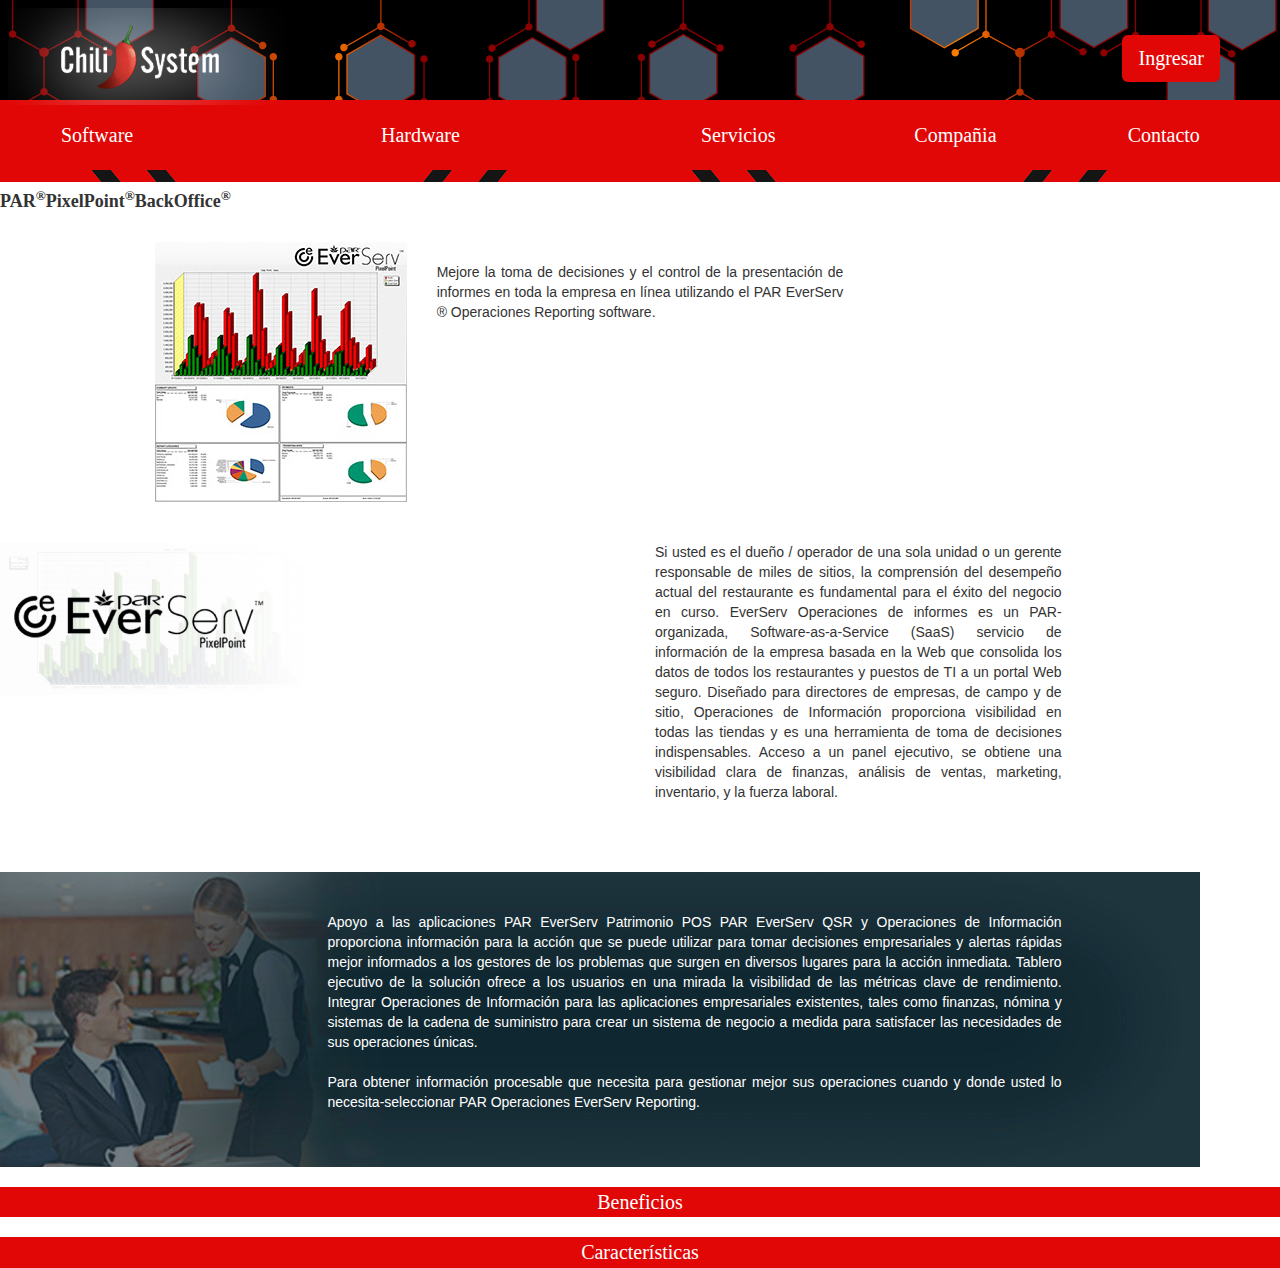
==== backoffice.html @ d3a5aee3 "Titulo- Barra en movimiento" ====
<!DOCTYPE html>

<html lang="es" id="fondo">

<meta charset="UTF-8">

<link rel="stylesheet" type="text/css" href="css/index.css">


  <head>
    <title>Chili System Consultants</title>


    <div class="imagen-move">
        <a href="index.html"><img src="img/logomenutransparente.png"/></a>

        <!--Boton de login-->
        <a href="https://chilisystemconsultants.od1.vtiger.com/portal/index.php?module=Portal&view=Login"><button type="button" class="btn btn-info btn-lg" onclick="redireccionar()" id="btnin">Ingresar</button></a>
        <!--/Boton de login-->


    </div>
    <!--/Ventana Emergente Login-->

    <link rel="stylesheet" href="http://maxcdn.bootstrapcdn.com/bootstrap/3.3.7/css/bootstrap.min.css">

    <script src="https://ajax.googleapis.com/ajax/libs/jquery/1.12.4/jquery.min.js"></script>

    <script src="http://maxcdn.bootstrapcdn.com/bootstrap/3.3.7/js/bootstrap.min.js"></script>

    <!--Menu Principal-->
      <!--Menu Software-->
    <div id="TopMenu" class="container">
      <div class="row">
        <div class="col-sm-3">
          <input type="button" id="btn" data-toggle="collapse" data-target="#Software" value="Software" >

            <div id="Software" class="collapse out">
          <br>
          <br>
          <br>

          <a href="pixelpoint.html" class="pixelp"><p>PAR<sup>®</sup>PixelPoint<sup>®</sup>POS</p></a>

          <video autobuffer autoloop loop nocontrols autoplay width="120" height="100">
          <source src="PixelLogo.mp4" type="video/mp4">
	         </video>

          <p align="justify" class="para">No importa si está operando un restaurante de servicio rápido, casual o restaurante de cena formal, PAR<sup>®</sup>PixelPoint<sup>®</sup> POS le ofrece características robustas en una solución fácil de implementar y fácil de usar.</p>

          <hr class="hr">

          <a href="backoffice.html" class="pixelp"><p>PAR<sup>®</sup>PixelPoint<sup>®</sup>BackOffice<sup>®</sup></p></a>
          <img src="img/POSBO.jpg" width="120" height="90">
          <br>
          <br>

          <p align="justify" class="para">Diseñado para directores de empresas, de campo y de sitio, Operaciones de Información proporciona visibilidad en todas las tiendas y es una herramienta de toma de decisiones indispensables. Acceso a un panel ejecutivo, se obtiene una visibilidad clara de finanzas, análisis de ventas, marketing, inventario, y la fuerza laboral.</p>

          <!--/Menu Software-->
          </div>
    </div>

          <!--Menu Hardware-->
          <div class="col-sm-3">
            <input type="button" id="btn" data-toggle="collapse" data-target="#Hardware" value="Hardware">
                <div id="Hardware" class="collapse out">
          <br>
          <br>
          <br>

          <a href="everserv77.html" class="pixelp"><p>EverServ<sup>®</sup>7700</p></a>
          <img src="img/7700.png" width="120" height="90">
          <br>
          <br>

          <p align="justify" class="para">El diseño renovado del EverServ<sup>®</sup>7700 familia del hardware de punto de venta, se construye con la misma durabilidad con la que PAR<sup>®</sup> es conocida; para su negocio es una decisión importante que afecta el nivel de servicio y rendimiento que ofrecen a sus clientes pero en un diseño innovador y elegante.</p>

          <hr class="hr">

          <a href="everserv72.html" class="pixelp"><p>EverServ<sup>®</sup>7200</p></a>
          <img src="img/7200.png" width="120" height="90">
          <br>
          <br>

          <p align="justify" class="para">La EverServ<sup>®</sup>7200 está hecha para funcionar en ambientes ásperos que involucran trato rudo y derrame de líquidos. El contemporáneo y elegante diseño de la 7200 la convierte en la mejor opción para operadores conscientes de la importancia de la imagen. La arquitectura de siguiente generación de alto rendimiento de la 7200, soporta aplicaciones demandantes y ofrece la velocidad que usted necesita para mejorar la atención a sus clientes.</p>

          <hr class="hr">

          <a href="everserv500.html" class="pixelp"><p>EverServ<sup>®</sup>500</p></a>
          <img src="img/500.png" width="120" height="90">
          <br>
          <br>

          <p align="justify" class="para">El diseño ofrece una resistente carcasa de alto impacto que se construye para soportar duras condiciones en restaurantes y locales comerciales con un funcionamiento continuo. El diseño de la EverServ<sup>®</sup>500 sin ventilador es silencioso, ofrece un bajo consumo de energía y minimiza el mantenimiento.</p>

          <hr class="hr">

          <a href="tablet10.html" class="pixelp"><p> PAR<sup>®</sup>Tablet 10"</p></a>
          <img src="img/Tablet10.jpg" width="120" height="90">
          <br>
          <br>

          <p align="justify" class="para">Ya sea que usted esté buscando ampliar su solución de punto de venta, mejorar la experiencia del cliente o mejorar la eficiencia de sus operaciones, la tablet 10 de PAR<sup>®</sup> es el ajuste ideal. La tablet es el equilibrio perfecto entre tamaño, fiabilidad y facilidad que se celebra en una mano.</p>

          </div>
        </div>
        <!--/Menu Hardware-->

        <!--Menu Servicios-->
        <div class="col-sm-2">
          <input type="button" id="btn" data-toggle="collapse" data-target="#Servicios" value="Servicios">
          <div id="Servicios" class="collapse out">
          <br>
          <br>
          <br>

          <img src="img/Services4.png" >
          <br>
          <br>
              <p class="pixelp">Entrenamiento:</p>

          <p align="justify" class="para">Confíe en el personal de Chili System, el cual está certificado para brindar capacitación e implementar los módulos del software POS para que usted pueda aprovechar al máximo las ventajas y beneficios de PAR<sup>®</sup>PixelPoint<sup>®</sup>POS.</p>

        <hr class="hr">

          <p class="pixelp">Modelo de Administración:</p>

          <p align="justify" class="para">Usted puede dejar la administración del Software PAR<sup>®</sup>PixelPoint<sup>®</sup>POS en manos expertas con el objetivo de no incurrir en gastos adicionales de personal e infraestructura, ya que Chili System provee integralmente este servicio.</p>

          <hr class="hr">

          <p class="pixelp">Contratos:</p>

          <p align="justify" class="para">Tenga la tranquilidad de tener la operación de su negocio cubierto a través de los beneficios que contienen nuestros diferentes contratos para que el funcionamiento de su negocio no pare de crecer.</p></div>

        </div>
        <!--/Menu Servicios-->

        <div class="col-sm-2">
          <a href="compania.html"><input type="button" id="btn" value="Compañia"></a>
        </div>

        <div class="col-sm-2">
          <a href="contacto.html"><input type="button" id="btn" value="Contacto"></a>
        </div>

      </div>

    </div>
    <!--/Menu Principal-->

  </head>

</html>

  <body>
      <div id="fondointermedio"></div>
      <h4><p class="para"><strong>PAR<sup>®</sup>PixelPoint<sup>®</sup>BackOffice<sup>®</sup></strong></p></h4>
      <div class="row">
        <div class="col-sm-4">
          <br>
          <img src="img/backoffice3.jpg" id="abo">
        </div>
        <div class="col-sm-4">
        <br>
        <br>
        <p align="justify">Mejore la toma de decisiones y el control de la presentación de informes en toda la empresa en línea utilizando el PAR EverServ ® Operaciones Reporting software.</p>
        </div>
      </div>
      <br>
      <br>
      <div class="row">
        <div class="col-sm-6">
          <img src="img/backoffice4.jpg"  id="abou">
        </div>
        <div class="col-sm-4">
          <p align="justify">Si usted es el dueño / operador de una sola unidad o un gerente responsable de miles de sitios, la comprensión del desempeño actual del restaurante es fundamental para el éxito del negocio en curso. EverServ Operaciones de informes es un PAR-organizada, Software-as-a-Service (SaaS) servicio de información de la empresa basada en la Web que consolida los datos de todos los restaurantes y puestos de TI a un portal Web seguro. Diseñado para directores de empresas, de campo y de sitio, Operaciones de Información proporciona visibilidad en todas las tiendas y es una herramienta de toma de decisiones indispensables. Acceso a un panel ejecutivo, se obtiene una visibilidad clara de finanzas, análisis de ventas, marketing, inventario, y la fuerza laboral.</p>
        </div>
      </div>
      <br>
      <br>
      <br>
      <div class="row">
        <div class="col-sm-3" >
          <img src="img/backoffice2.jpg">
        </div>
        <br>
        <br>
        <div class="col-sm-7">
          <p align="justify" style="color: white;">Apoyo a las aplicaciones PAR EverServ Patrimonio POS PAR EverServ QSR y Operaciones de Información proporciona información para la acción que se puede utilizar para tomar decisiones empresariales y alertas rápidas mejor informados a los gestores de los problemas que surgen en diversos lugares para la acción inmediata. Tablero ejecutivo de la solución ofrece a los usuarios en una mirada la visibilidad de las métricas clave de rendimiento. Integrar Operaciones de Información para las aplicaciones empresariales existentes, tales como finanzas, nómina y sistemas de la cadena de suministro para crear un sistema de negocio a medida para satisfacer las necesidades de sus operaciones únicas.<br><br>Para obtener información procesable que necesita para gestionar mejor sus operaciones cuando y donde usted lo necesita-seleccionar PAR Operaciones EverServ Reporting.</p>
        </div>
      </div>
      <input type="button" id="btnac" data-toggle="collapse" data-target="#Beneficios" value="Beneficios" >
      <div id="Beneficios" class="collapse out">
        <br>
        <br>
        <p align="justify" id="back">
          • Mejora de la visibilidad de las operaciones - tablero ejecutivo de Operaciones de Información le permite ver una instantánea de todo el rendimiento de su empresa o profundizar en las regiones o las operaciones de tienda individual.
        <br>
        <br>
          • Mejora de la toma de decisiones - Visibilidad de información procesable sobre las operaciones de los sitios remotos le permite reaccionar con rapidez y tomar mejores decisiones.
        <br>
        <br>
          • Accesible en cualquier lugar - Alojado en un portal Web, los informes de sus operaciones 'se puede acceder en cualquier lugar que tiene un dispositivo con funciones de explorador Web.
        <br>
        <br>
          • Fácil integración - Se integra fácilmente con otras aplicaciones empresariales (finanzas, nóminas y la cadena de suministro) y productos de Microsoft, como Excel.
        <br>
        <br>
          • Tiene capacidad para el crecimiento futuro - Construido sobre una arquitectura orientada a servicios de Información de Operaciones tiene la flexibilidad y escalabilidad para crecer con sus operaciones.
        <br>
        <br>
        </p>
      </div>
      <input type="button" id="btnac" data-toggle="collapse" data-target="#Caracteristicas" value="Características" >
      <div id="Caracteristicas" class="collapse out">
        <br>
        <br>
        <p align= "justify" id="back2"><strong>Dashboard Ejecutivo </strong>- Proporciona una visión general de las métricas de negocio:
        <br>
        <br>
            • Representación gráfica de datos.
        <br>
            • Drill Down Capability.
        <br>
            • Opciones tailorable
        <br>
            &nbsp;&nbsp;&nbsp;- Categorías de resumen definidos por el usuario
        <br>
            &nbsp;&nbsp;&nbsp;- Alertas codificadas por color con base en los límites definidos por el usuario
        <br>
            &nbsp;&nbsp;&nbsp;- Diseño configurable
        <br>
        <br>
            <strong>Informes Operacionales </strong>- Información sobre el emplazamiento y el funcionamiento de la empresa:
        <br>
        <br>
            • Las vistas de datos
        <br>
            &nbsp;&nbsp;&nbsp;- Rejilla estándar
        <br>
            &nbsp;&nbsp;&nbsp;- Rejilla Drill-down
        <br>
            &nbsp;&nbsp;&nbsp;- Dashboard con cuatro tablas y 24 indicadores clave de rendimiento
        <br>
            &nbsp;&nbsp;&nbsp;- Exportar a Excel
        <br>
            • On-the-Fly Modificaciones
        <br>
            &nbsp;&nbsp;&nbsp;- Selecciones de rango de fecha
        <br>
            &nbsp;&nbsp;&nbsp;- Agrupación personalizada
        <br>
            &nbsp;&nbsp;&nbsp;- Ordenamiento de las columnas, el posicionamiento y la clandestinidad
        <br>
            &nbsp;&nbsp;&nbsp;- Resaltado de datos y mapeo de calor
        <br>
            • Las exportaciones para el Intercambio de Información
        <br>
            &nbsp;&nbsp;&nbsp;- Sobresalir
        <br>
            &nbsp;&nbsp;&nbsp;- Email
        <br>
        <br>
            <strong>Arquitectura Avanzada </strong>- Garantizando la fiabilidad de la aplicación:
        <br>
        <br>
            • Arquitectura orientada a servicios
        <br>
            • Diseño de varios niveles
        <br>
            • Base de datos de SQL Server
        <br>
            • Sistema de transporte de archivos
        <br>
            &nbsp;&nbsp;&nbsp;- También disponible para el sitio para la transferencia de archivos corporativos
        <br>
        <br>
            <strong>PAR Hosting </strong>- Elimina la aplicación y el esfuerzo de apoyo a los centros de datos del estado de la técnica:
        <br>
        <br>
            • Redundancias incorporadas
        <br>
            • La seguridad física
        <br>
            • Supervisión por terceros automatizado
        <br>
            • Suscripción Precios
        <br>
        <br>
            <strong>Informe general Set </strong>- Ofrece visión de las operaciones:
        <br>
        <br>
            • Informes financieros
        <br>
            • Informes de Análisis / Rendimiento
        <br>
            • Informes de Marketing
        <br>
            • Informes de Inventario
        <br>
            • Informes de la Administración de TI / Apoyo
        <br>
            • Informes personalizados
        <br>
        <br>
            <strong>Sistema de acceso seguro </strong>- Protege la información de negocios:
        <br>
        <br>
            • Company, la función y la seguridad individual
        <br>
            • Acceso Reportar / datos basado en el código de trabajo
        <br>
        <br>
        <br>
        </p>
      </div>
  </body>
</html>
---- css/index.css ----
/*
html5doctor.com Reset Stylesheet v1.6.1
Last Updated: 2010-09-17
Author: Richard Clark - http://richclarkdesign.com
*/
html, body, div, span, object, iframe,
h1, h2, h3, h4, h5, h6, p, blockquote, pre,
abbr, address, cite, code,
del, dfn, em, img, ins, kbd, q, samp,
small, strong, sub, sup, var,
b, i,
dl, dt, dd, ol, ul, li,
fieldset, form, label, legend,
table, caption, tbody, tfoot, thead, tr, th, td,
article, aside, canvas, details, figcaption, figure,
footer, header, hgroup, menu, nav, section, summary,
time, mark, audio, video {
    margin:0;
    padding:0;
    border:0;
    outline:0;
    font-size:100%;
    vertical-align:baseline;
    background:transparent;
}
body {
    line-height:1;
}
article,aside,details,figcaption,figure,
footer,header,hgroup,menu,nav,section {
    display:block;
}
nav ul {
    list-style:none;
}
blockquote, q {
    quotes:none;
}
blockquote:before, blockquote:after,
q:before, q:after {
    content:'';
    content:none;
}
a {
    margin:0;
    padding:0;
    font-size:100%;
    vertical-align:baseline;
    background:transparent;
}
/* change colours to suit your needs */
ins {
    background-color:#ff9;
    color:#000;
    text-decoration:none;
}
/* change colours to suit your needs */
mark {
    background-color:#ff9;
    color:#000;
    font-style:italic;
    font-weight:bold;
}
del {
    text-decoration: line-through;
}
abbr[title], dfn[title] {
    border-bottom:1px dotted;
    cursor:help;
}
table {
    border-collapse:collapse;
    border-spacing:0;
}
/* change border colour to suit your needs */
hr {
    display:block;
    height:1px;
    border:0;
    border-top:1px solid #cccccc;
    margin:1em 0;
    padding:0;
}
input, select {
    vertical-align:middle;
}

/*Fin CSS Reset >>>>>>>>
>>>>>>>>>>>>>>>>>>>>>>>>>>>>>>>>>>>>>>>>>>>>>>>>>>>>>>
>>>>>>>>>>>>>>>>>>>>>>>>>>>>>>>>>>>>>>>>>>>>>>>>>>>>>>
>>>>>>>>>>>>>>>>>>>>>>>>>>>>>>>>>>>>>>>>>>>>>>>>>>>>>>
>>>>>>>>>>>>>>>>>>>>>>>>>>>>>>>>>>>>>>>>>>>>>>>>>>>>>>
>>>>>>>>>>>>>>>>>>>>>>>>>>>>>>>>>>>>>>>>>>>>>>>>>>>>>>
>>>>>>>>>>>>>>>>>>>>>>>>>>>>>>>>>>>>>>>>>>>>>>>>>>>>>>
>>>>>>>>>>>>>>>>>>>>>>>>>>>>>>>>>>>>>>>>>>>>>>>>>>>>>>
*/





@keyframes move {
	0% { 
		background-position: 0 60%, 0 50%;
	}
	100% { 
	  background-position: 0 60%, 100% 50%;
	}
}

.imagen-move {
  background-color: darkred;
  background-image: url("network.svg") , radial-gradient(200px 500px at center, #ff8300 0%, rgba(0,0,0,0) 50%, rgba(0,0,0,0));
  background-size: 100%, 50% 100%;
  background-position: 0 60%, 0 100%;
  animation: move 5s linear infinite;
  
  /* Extra Styles */
  height: 100px;
  /*box-shadow: inset 0 0 25px rgba(0,0,0,.5);*/
  padding: 8px;
  border-right: 0;
  border-left: 0;
}


.hr {
    border-top: 1px solid #a91717;
            width: 100%;
}

#fondo{
    background-color: black;
}

#TopMenu{
    height: 70px;
    width: 100%;
    background-color: #E10707;
    font-family: "verdana";

}

#btn{
    background-color: #E10707;
    font-family: "verdana";
    color: white;
    border: none;
    margin-top: 20px;
    margin-left: 40px;
    margin-right: 60px;
    font-size: 20px;
    overflow: hidden;

}

#btnin{
    background-color: #E10707;
    font-family: "verdana";
    color: white;
    border: none;
    margin-top: 20px;
    margin-right: 60px;
    font-size: 20px;
    overflow: hidden;
    top: 15px;
    right: 0px;
    position: absolute;

}

#btnac{
    background-color: #E10707;
    font-family: "verdana" !important;
    color: white;
    border: none;
    margin-top: 20px;
    margin-right: 60px;
    font-size: 20px;
    overflow: hidden;
    width: 100%;
}

#btn77{
    display: block;
    width: 100%;
    font-family: "verdana" !important;
    border: none;
    overflow: hidden;
    font-weight: bold;


}

#fondointermedio{
    border: 0px;
    height: 12px;
    background-image: url(../img/barrita.png);
}

#video-background{

    bottom: 0px;
    right: 0px;
    left: 0px;
    top: 0px;
    padding-top: 0px;
    width: auto;
    height: auto;
    min-height: 100%;
    min-width: 100%;
    overflow: hidden;
    pointer-events: none;
    z-index: 3;
}

.para{
    font-family: "verdana" !important;


}

.para2{
    font-family: "verdana" !important;

}

#ing{
    padding-left: 20px;
}

.pixelp{
    font-weight: bold;
    text-decoration: none !important;
    color: black;
    overflow: hidden;
}

a:hover{
    color: red !important;
}

#bod{



}

#abo{

    position: relative;
    float: right;
    background-color: white;
}

#abou{
  max-width: 100%;
  position: relative;
  float: right;
  background-color: white;
}

#copa{
    background-image: url(../img/copas2.png);
    text-align: center;
    font-size: 150px;
    font-weight: bold;
    color: black;
    max-width:100%;
}

#copas{
    max-width:100%;
}

#back{
    padding-left: 150px;
    padding-right: 150px;
}

#back2{
    padding-left: 200px;
    padding-right: 200px;
}

.carousel-inner > .item > img,
  .carousel-inner > .item > a > img {
      width: 70%;
      margin: auto;
  }

#contai{
   padding-left: 150px;

}

.container{
  background-color: white;
}

#container {

}
#image {
  max-width: 100%;

}
#text {
  z-index: 100;
  position: absolute;
  color: black;
  font-size: 24px;
  font-weight: bold;
  left: 150px;
  top: 630px;
  padding-right: 50px;
  font-family: "verdana" !important;
}


.footer {
  
  right: 0;
  bottom: 0;
  left: 0;
  padding: 1rem;
  background-color: #efefef;
  text-align: center;
}
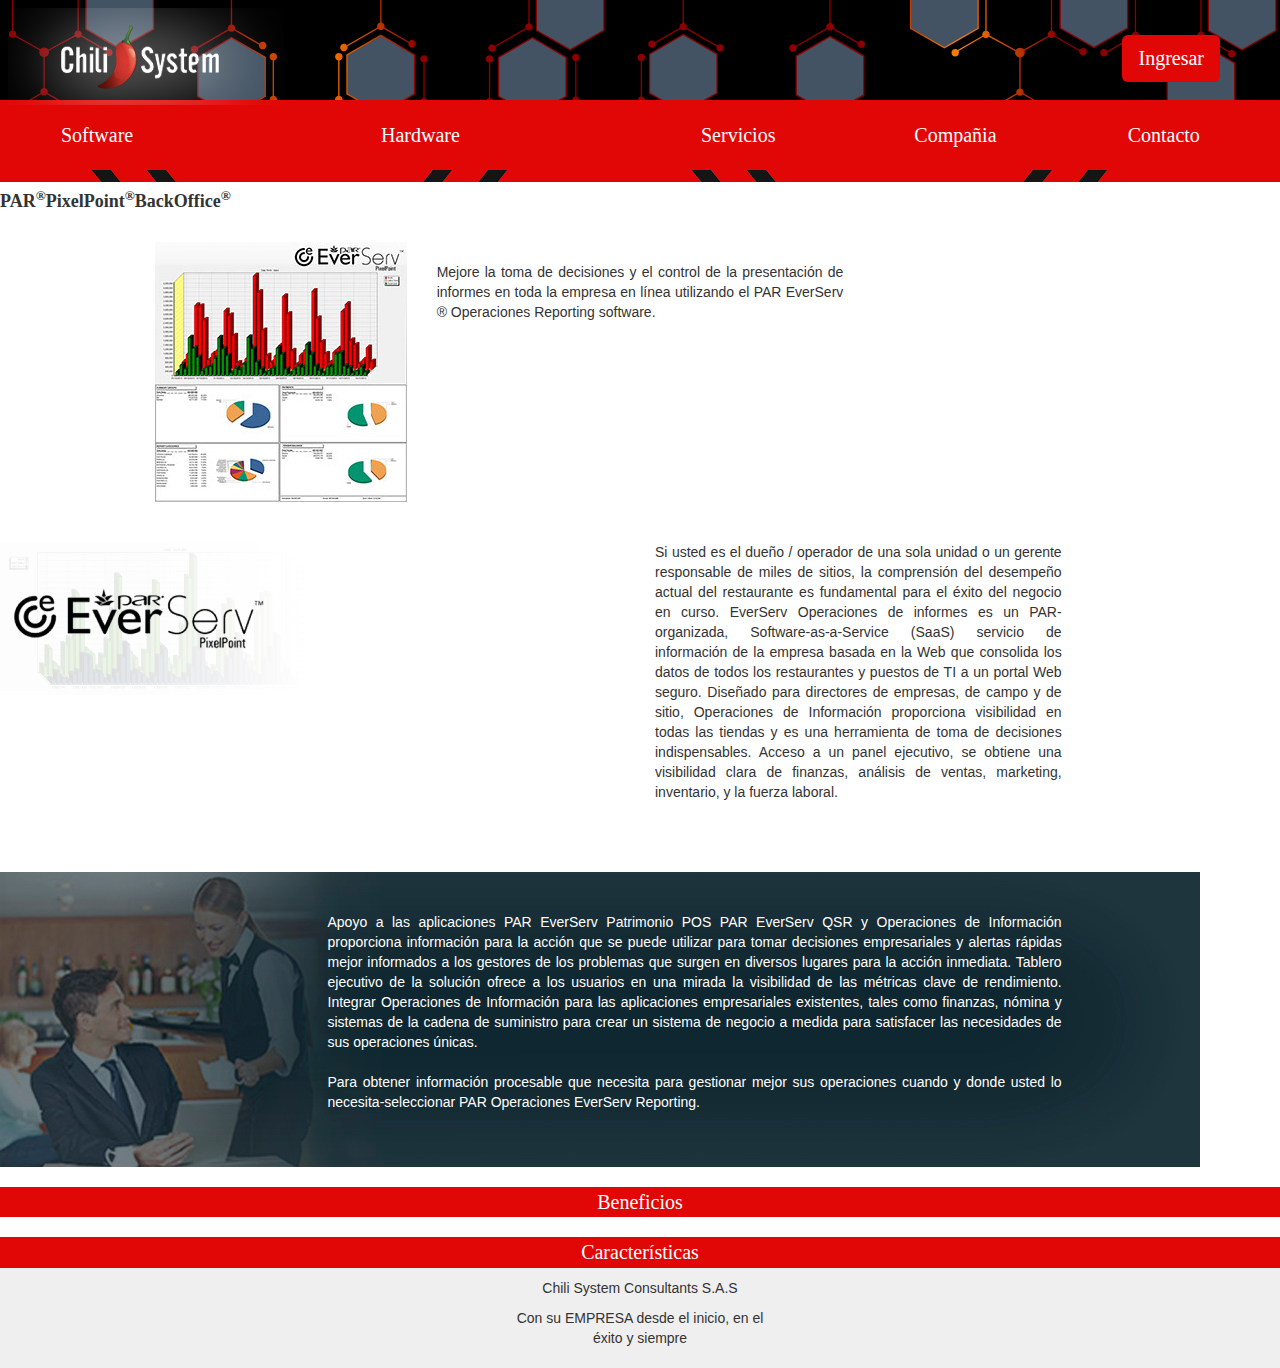
==== commit af08898f: "footer en todas las paginas" ====
--- a/backoffice.html
+++ b/backoffice.html
@@ -318,4 +318,9 @@
         </p>
       </div>
   </body>
+    <footer class="footer">
+      <p>Chili System Consultants S.A.S</p>
+     <p>Con su EMPRESA desde el inicio, en el<br> éxito y siempre</p>
+        
+    </footer>
 </html>
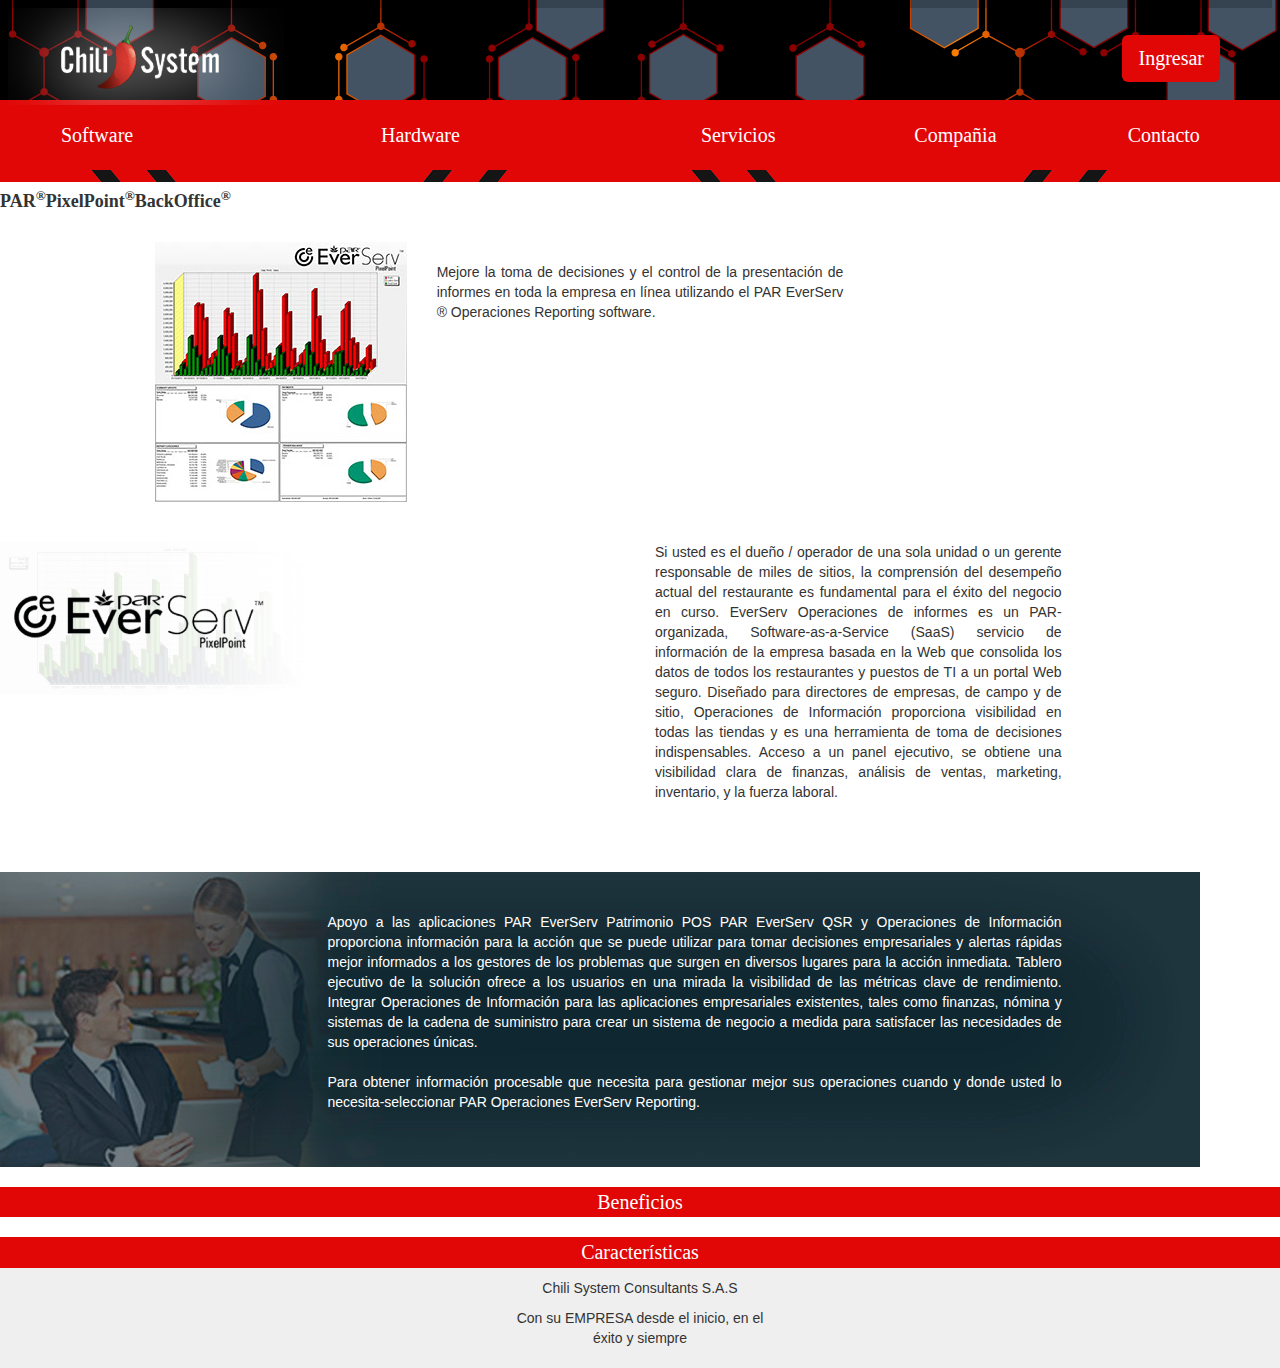
==== commit bd4717ab: "Border Sombra Arriba" ====
--- a/backoffice.html
+++ b/backoffice.html
@@ -13,6 +13,7 @@
 
 
     <div class="imagen-move">
+        <div id="borde-arriba" ></div>
         <a href="index.html"><img src="img/logomenutransparente.png"/></a>
 
         <!--Boton de login-->
@@ -153,7 +154,7 @@
 
   </head>
 
-</html>
+
 
   <body>
       <div id="fondointermedio"></div>
--- a/css/index.css
+++ b/css/index.css
@@ -97,7 +97,15 @@
 
 
 
-
+#borde-arriba{
+    width: 100%;
+    margin-right: 100px;
+    margin-top: -20px;
+    background-color: black;
+    opacity: 0.2;
+    padding: 10px;
+    
+}
 
 @keyframes move {
 	0% { 
@@ -107,6 +115,8 @@
 	  background-position: 0 60%, 100% 50%;
 	}
 }
+
+
 
 .imagen-move {
   background-color: darkred;
@@ -121,6 +131,7 @@
   padding: 8px;
   border-right: 0;
   border-left: 0;
+    z-index: 90;
 }
 
 
@@ -254,6 +265,7 @@
 }
 
 #abou{
+    
   max-width: 100%;
   position: relative;
   float: right;
@@ -267,6 +279,7 @@
     font-weight: bold;
     color: black;
     max-width:100%;
+    
 }
 
 #copas{
@@ -301,14 +314,46 @@
 #container {
 
 }
+
+#container2 {
+  position: relative;
+    
+}
+
+#container3 {
+  position: relative;
+  width: 300px;
+  color: "green";
+    
+}
+
 #image {
-  max-width: 100%;
-
-}
+   
+    max-width: 100% !important;
+
+
+}
+
+#cont {
+float: left;
+height: 90px;
+}
+
+.cont2 {
+float: right;
+height: 120px;
+width: 350px;
+margin-right: 100px;
+margin-top: 0px;
+background-color: black;
+opacity: 0.3;
+    padding: 10px;
+
+}
+
 #text {
   z-index: 100;
-  position: absolute;
-  color: black;
+  color: white;
   font-size: 24px;
   font-weight: bold;
   left: 150px;
@@ -317,6 +362,17 @@
   font-family: "verdana" !important;
 }
 
+#compania-text{
+  z-index: 100;
+  color: white;
+  font-size: 24px;
+  font-weight: bold;
+  left: 150px;
+  top: 630px;
+  padding-right: 50px;
+  font-family: "verdana" !important;
+    
+}
 
 .footer {
   
@@ -326,4 +382,5 @@
   padding: 1rem;
   background-color: #efefef;
   text-align: center;
-}
+    
+}
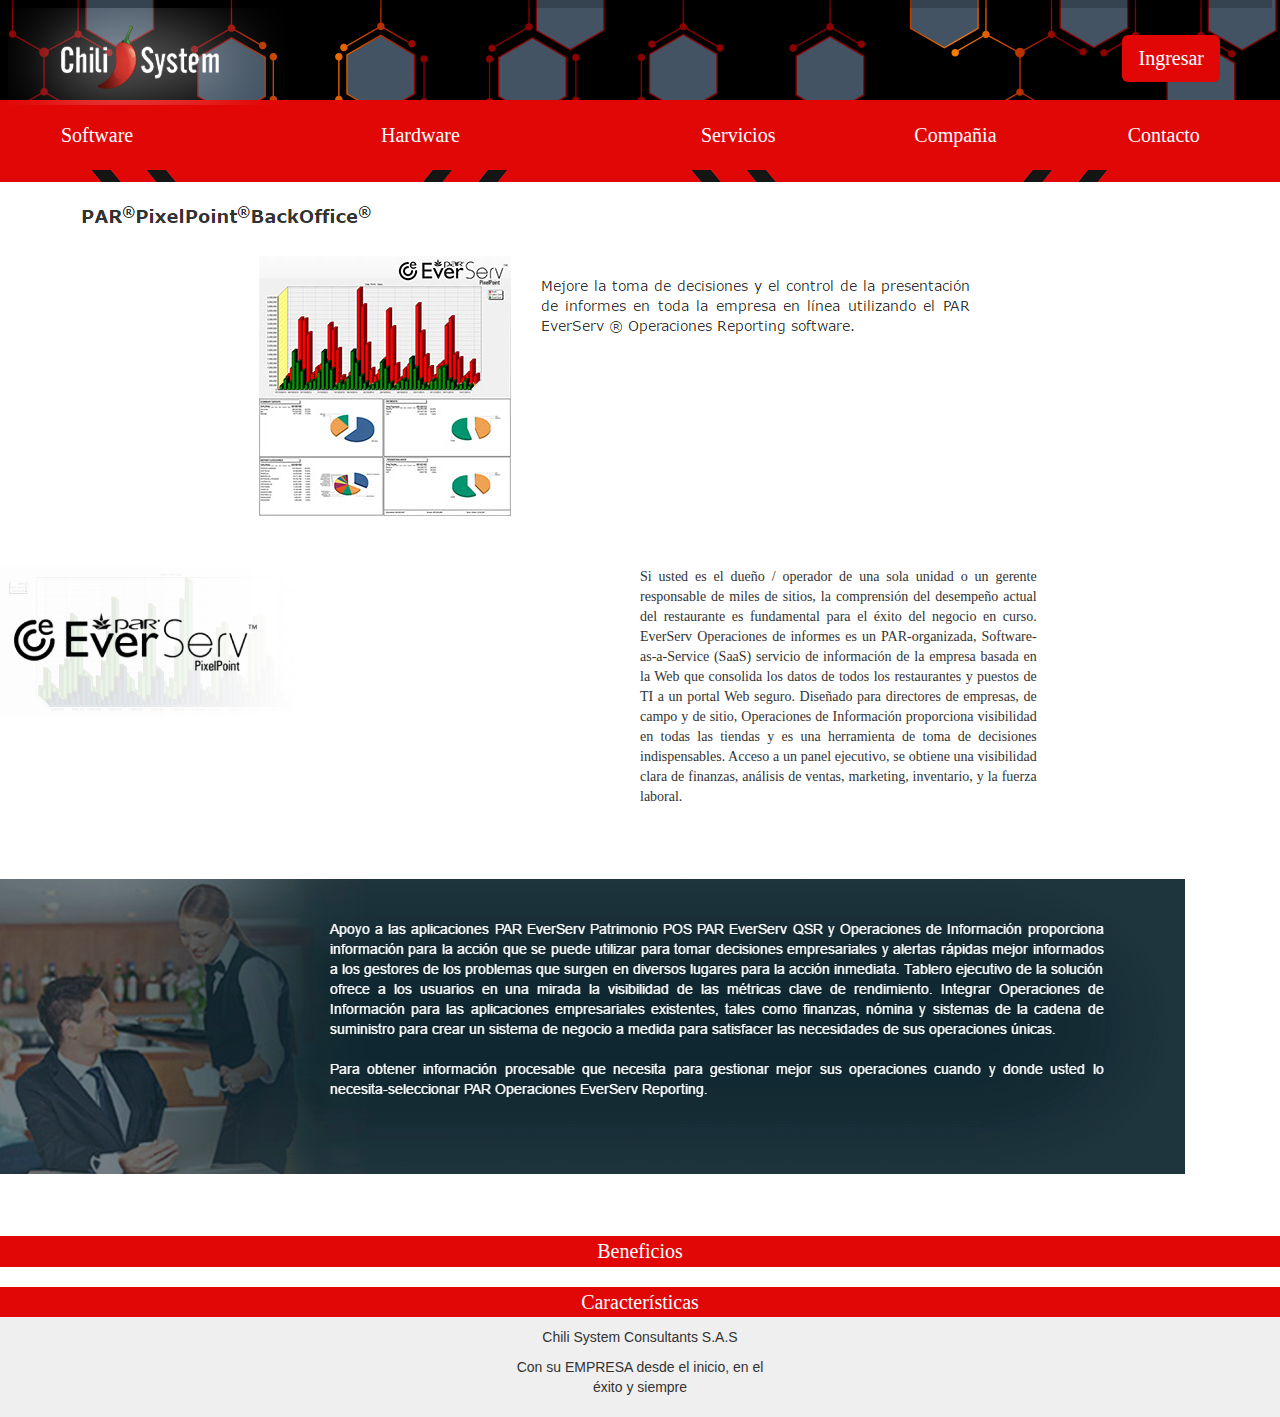
==== commit de60aa22: "contacto, y ajustes en equipos" ====
--- a/backoffice.html
+++ b/backoffice.html
@@ -158,42 +158,33 @@
 
   <body>
       <div id="fondointermedio"></div>
-      <h4><p class="para"><strong>PAR<sup>®</sup>PixelPoint<sup>®</sup>BackOffice<sup>®</sup></strong></p></h4>
-      <div class="row">
-        <div class="col-sm-4">
-          <br>
-          <img src="img/backoffice3.jpg" id="abo">
-        </div>
-        <div class="col-sm-4">
-        <br>
-        <br>
-        <p align="justify">Mejore la toma de decisiones y el control de la presentación de informes en toda la empresa en línea utilizando el PAR EverServ ® Operaciones Reporting software.</p>
-        </div>
-      </div>
-      <br>
-      <br>
-      <div class="row">
+      <div class="row" style="max-width: 100%;">
+        <div class="col-sm-10">
+          <br>
+          <img src="img/parEver.png" id="abo">
+        </div>
+      </div>
+      <br>
+      <br>
+      <div class="row" style="max-width: 100%;">
         <div class="col-sm-6">
           <img src="img/backoffice4.jpg"  id="abou">
         </div>
         <div class="col-sm-4">
-          <p align="justify">Si usted es el dueño / operador de una sola unidad o un gerente responsable de miles de sitios, la comprensión del desempeño actual del restaurante es fundamental para el éxito del negocio en curso. EverServ Operaciones de informes es un PAR-organizada, Software-as-a-Service (SaaS) servicio de información de la empresa basada en la Web que consolida los datos de todos los restaurantes y puestos de TI a un portal Web seguro. Diseñado para directores de empresas, de campo y de sitio, Operaciones de Información proporciona visibilidad en todas las tiendas y es una herramienta de toma de decisiones indispensables. Acceso a un panel ejecutivo, se obtiene una visibilidad clara de finanzas, análisis de ventas, marketing, inventario, y la fuerza laboral.</p>
-        </div>
-      </div>
-      <br>
-      <br>
-      <br>
-      <div class="row">
-        <div class="col-sm-3" >
-          <img src="img/backoffice2.jpg">
-        </div>
-        <br>
-        <br>
-        <div class="col-sm-7">
-          <p align="justify" style="color: white;">Apoyo a las aplicaciones PAR EverServ Patrimonio POS PAR EverServ QSR y Operaciones de Información proporciona información para la acción que se puede utilizar para tomar decisiones empresariales y alertas rápidas mejor informados a los gestores de los problemas que surgen en diversos lugares para la acción inmediata. Tablero ejecutivo de la solución ofrece a los usuarios en una mirada la visibilidad de las métricas clave de rendimiento. Integrar Operaciones de Información para las aplicaciones empresariales existentes, tales como finanzas, nómina y sistemas de la cadena de suministro para crear un sistema de negocio a medida para satisfacer las necesidades de sus operaciones únicas.<br><br>Para obtener información procesable que necesita para gestionar mejor sus operaciones cuando y donde usted lo necesita-seleccionar PAR Operaciones EverServ Reporting.</p>
-        </div>
-      </div>
-      <input type="button" id="btnac" data-toggle="collapse" data-target="#Beneficios" value="Beneficios" >
+          <p align="justify" id="texto">Si usted es el dueño / operador de una sola unidad o un gerente responsable de miles de sitios, la comprensión del desempeño actual del restaurante es fundamental para el éxito del negocio en curso. EverServ Operaciones de informes es un PAR-organizada, Software-as-a-Service (SaaS) servicio de información de la empresa basada en la Web que consolida los datos de todos los restaurantes y puestos de TI a un portal Web seguro. Diseñado para directores de empresas, de campo y de sitio, Operaciones de Información proporciona visibilidad en todas las tiendas y es una herramienta de toma de decisiones indispensables. Acceso a un panel ejecutivo, se obtiene una visibilidad clara de finanzas, análisis de ventas, marketing, inventario, y la fuerza laboral.</p>
+        </div>
+      </div>
+      <br>
+      <br>
+      <br>
+      <div class="row" style="max-width: 100%;">
+
+            <img src="img/backoffice2.png" style="max-width: 100%;">
+      </div>
+        <br>
+        <br>
+
+      <input type="button" id="btnac" data-toggle="collapse" data-target="#Beneficios" value="Beneficios">
       <div id="Beneficios" class="collapse out">
         <br>
         <br>
@@ -322,6 +313,6 @@
     <footer class="footer">
       <p>Chili System Consultants S.A.S</p>
      <p>Con su EMPRESA desde el inicio, en el<br> éxito y siempre</p>
-        
+
     </footer>
 </html>
--- a/css/index.css
+++ b/css/index.css
@@ -104,14 +104,14 @@
     background-color: black;
     opacity: 0.2;
     padding: 10px;
-    
+
 }
 
 @keyframes move {
-	0% { 
+	0% {
 		background-position: 0 60%, 0 50%;
 	}
-	100% { 
+	100% {
 	  background-position: 0 60%, 100% 50%;
 	}
 }
@@ -124,7 +124,7 @@
   background-size: 100%, 50% 100%;
   background-position: 0 60%, 0 100%;
   animation: move 5s linear infinite;
-  
+
   /* Extra Styles */
   height: 100px;
   /*box-shadow: inset 0 0 25px rgba(0,0,0,.5);*/
@@ -262,14 +262,17 @@
     position: relative;
     float: right;
     background-color: white;
+    font-family: "verdana" !important;
+    max-width: 100%;
 }
 
 #abou{
-    
+
   max-width: 100%;
   position: relative;
   float: right;
   background-color: white;
+  font-family: "verdana" !important;
 }
 
 #copa{
@@ -279,7 +282,7 @@
     font-weight: bold;
     color: black;
     max-width:100%;
-    
+
 }
 
 #copas{
@@ -289,11 +292,13 @@
 #back{
     padding-left: 150px;
     padding-right: 150px;
+    font-family: "verdana" !important;
 }
 
 #back2{
     padding-left: 200px;
     padding-right: 200px;
+    font-family: "verdana" !important;
 }
 
 .carousel-inner > .item > img,
@@ -304,6 +309,7 @@
 
 #contai{
    padding-left: 150px;
+   max-width: 100%;
 
 }
 
@@ -317,18 +323,18 @@
 
 #container2 {
   position: relative;
-    
+
 }
 
 #container3 {
   position: relative;
   width: 300px;
   color: "green";
-    
+
 }
 
 #image {
-   
+
     max-width: 100% !important;
 
 
@@ -371,16 +377,33 @@
   top: 630px;
   padding-right: 50px;
   font-family: "verdana" !important;
-    
+
 }
 
 .footer {
-  
+
   right: 0;
   bottom: 0;
   left: 0;
   padding: 1rem;
   background-color: #efefef;
   text-align: center;
-    
-}
+
+}
+
+#texto{
+  font-family: "verdana" !important;
+}
+
+#textocont{
+  font-family: "verdana" !important;
+  font-weight: bold;
+  font-size: 41px;
+  text-align: center;
+}
+#textocon{
+  font-family: "verdana" !important;
+  font-weight: bold;
+  font-size: 32px;
+  text-align: center;
+}
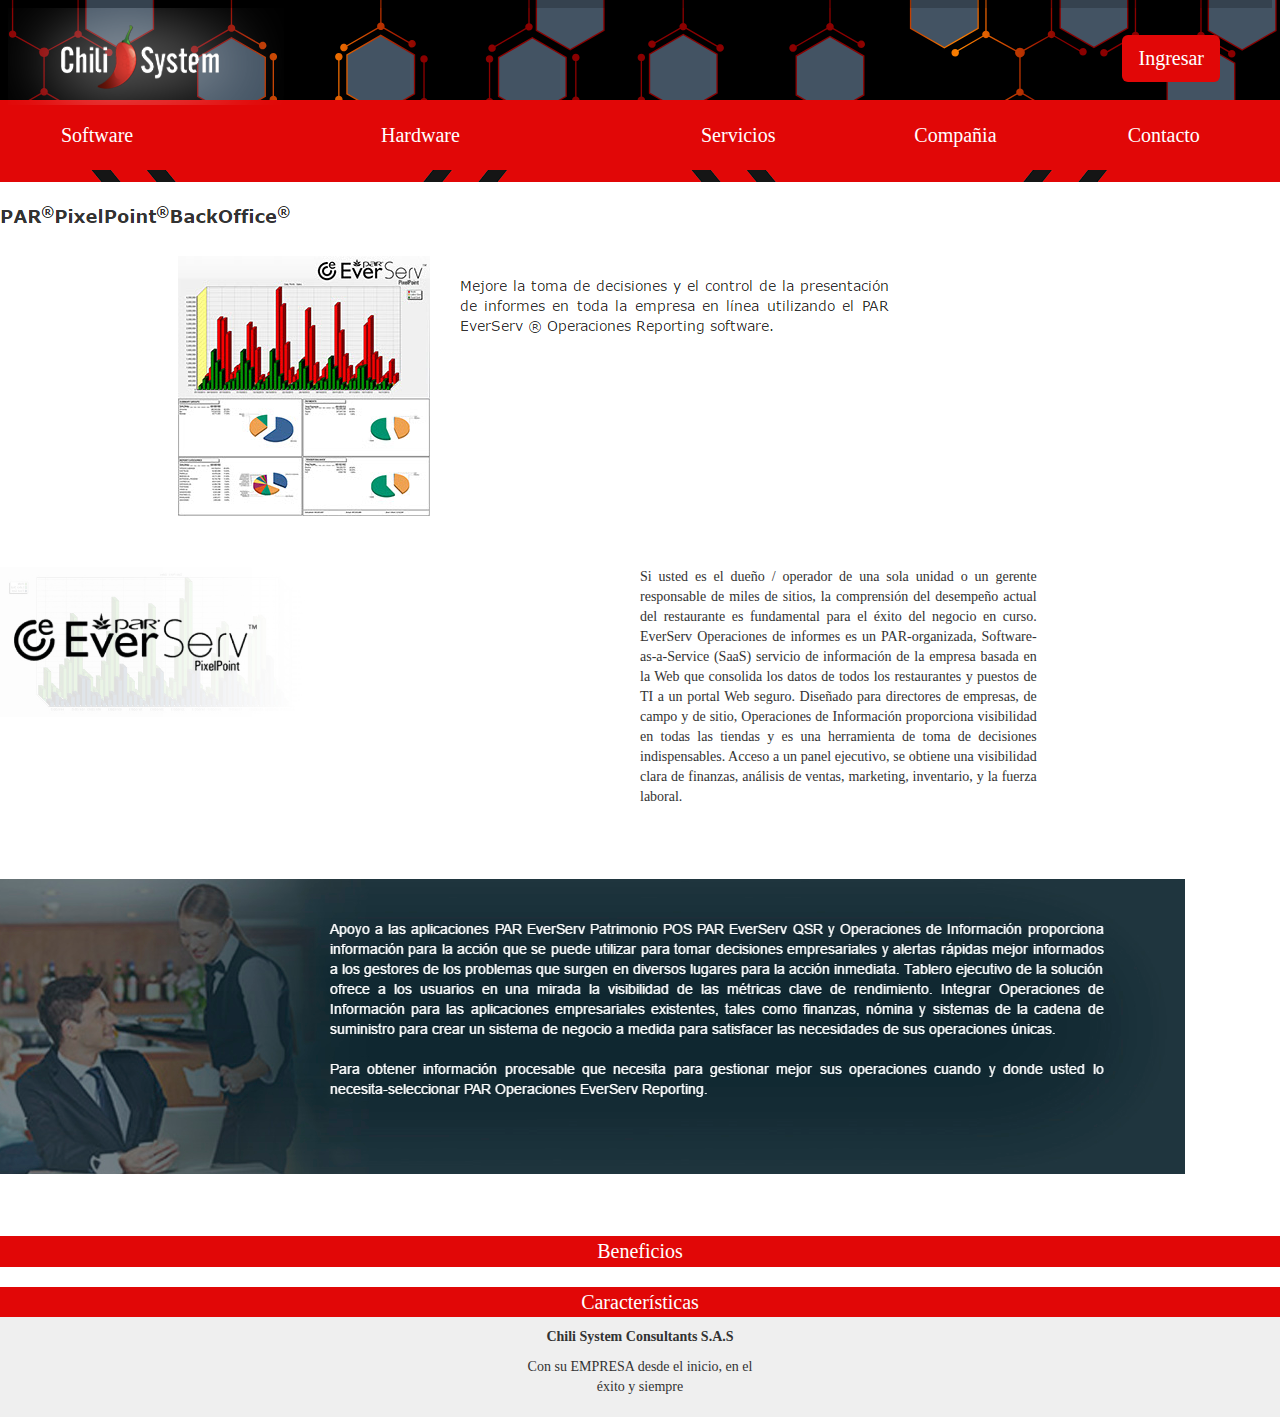
==== commit 26dfd8dc: "arreglos generales" ====
--- a/backoffice.html
+++ b/backoffice.html
@@ -98,7 +98,7 @@
 
           <hr class="hr">
 
-          <a href="tablet10.html" class="pixelp"><p> PAR<sup>®</sup>Tablet 10"</p></a>
+          <a href="tablet10.html" class="pixelp"><p> PAR<sup>®</sup>Tablet 8"</p></a>
           <img src="img/Tablet10.jpg" width="120" height="90">
           <br>
           <br>
@@ -311,7 +311,7 @@
       </div>
   </body>
     <footer class="footer">
-      <p>Chili System Consultants S.A.S</p>
+      <p id="f1">Chili System Consultants S.A.S</p>
      <p>Con su EMPRESA desde el inicio, en el<br> éxito y siempre</p>
 
     </footer>
--- a/css/index.css
+++ b/css/index.css
@@ -186,9 +186,7 @@
     color: white;
     border: none;
     margin-top: 20px;
-    margin-right: 60px;
     font-size: 20px;
-    overflow: hidden;
     width: 100%;
 }
 
@@ -231,6 +229,11 @@
 
 }
 
+h4{
+    width: 100%;
+
+}
+
 .para2{
     font-family: "verdana" !important;
 
@@ -252,7 +255,11 @@
 }
 
 #bod{
-
+  position: relative;
+  float: right;
+  background-color: white;
+  font-family: "verdana" !important;
+  max-width: 100%;
 
 
 }
@@ -260,7 +267,6 @@
 #abo{
 
     position: relative;
-    float: right;
     background-color: white;
     font-family: "verdana" !important;
     max-width: 100%;
@@ -308,9 +314,15 @@
   }
 
 #contai{
-   padding-left: 150px;
-   max-width: 100%;
-
+   margin-right: 60px;
+   width: 100%;
+   padding-left: 70px;
+
+}
+
+#center-ES{
+    padding-left: 50px;
+    width: 100% !important;
 }
 
 .container{
@@ -388,6 +400,7 @@
   padding: 1rem;
   background-color: #efefef;
   text-align: center;
+  font-family: "verdana" !important;
 
 }
 
@@ -407,3 +420,7 @@
   font-size: 32px;
   text-align: center;
 }
+
+#f1{
+    font-weight: bold;
+}
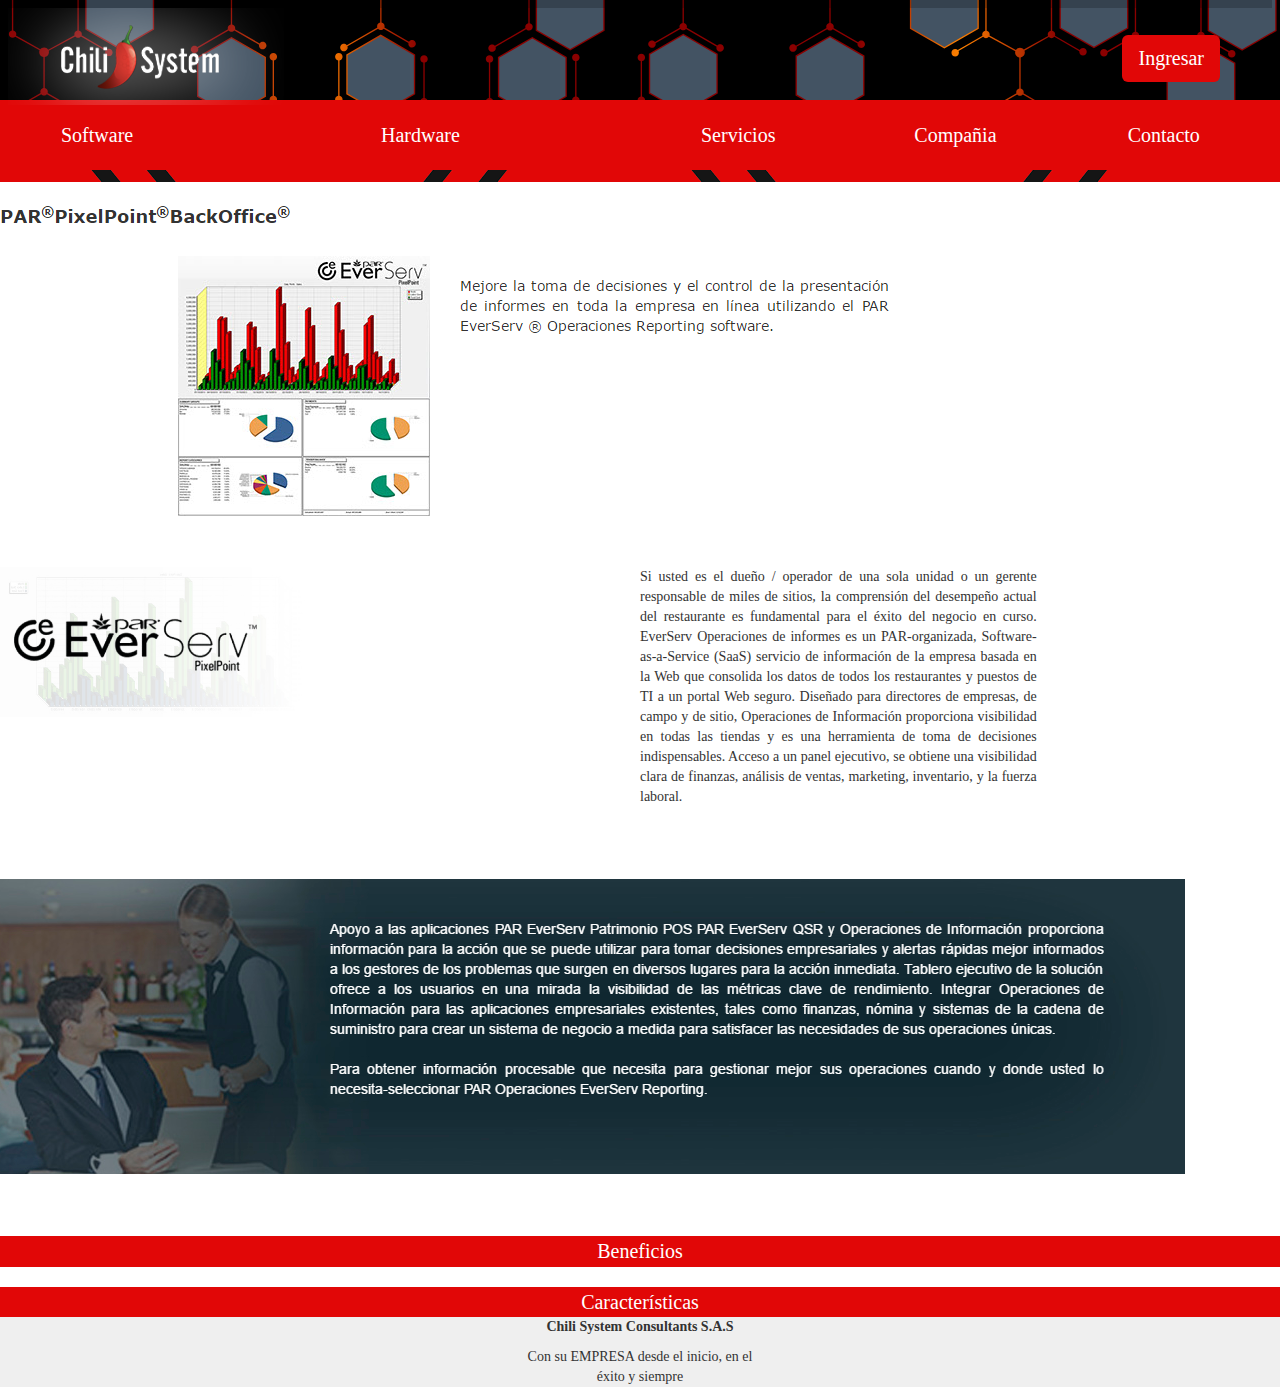
==== commit 2144836a: "Ajustes, Pulir, Cambios Menores" ====
--- a/backoffice.html
+++ b/backoffice.html
@@ -1,5 +1,5 @@
 
-  <!DOCTYPE html>
+<!DOCTYPE html>
 
 <html lang="es" id="fondo">
 
@@ -7,8 +7,7 @@
 
 <link rel="stylesheet" type="text/css" href="css/index.css">
 
-
-  <head>
+<head>
     <title>Chili System Consultants</title>
 
 
@@ -30,8 +29,10 @@
 
     <script src="http://maxcdn.bootstrapcdn.com/bootstrap/3.3.7/js/bootstrap.min.js"></script>
 
+</head>  
     <!--Menu Principal-->
       <!--Menu Software-->
+<nav>
     <div id="TopMenu" class="container">
       <div class="row">
         <div class="col-sm-3">
@@ -140,7 +141,7 @@
         <!--/Menu Servicios-->
 
         <div class="col-sm-2">
-          <a href="compania.html"><input type="button" id="btn" value="Compañia"></a>
+          <a href="compania.php"><input type="button" id="btn" value="Compañia"></a>
         </div>
 
         <div class="col-sm-2">
@@ -151,10 +152,7 @@
 
     </div>
     <!--/Menu Principal-->
-
-  </head>
-
-
+</nav>    
 
   <body>
       <div id="fondointermedio"></div>
@@ -310,7 +308,8 @@
         </p>
       </div>
   </body>
-    <footer class="footer">
+    
+    <footer>
       <p id="f1">Chili System Consultants S.A.S</p>
      <p>Con su EMPRESA desde el inicio, en el<br> éxito y siempre</p>
 
--- a/css/index.css
+++ b/css/index.css
@@ -86,15 +86,7 @@
 }
 
 /*Fin CSS Reset >>>>>>>>
->>>>>>>>>>>>>>>>>>>>>>>>>>>>>>>>>>>>>>>>>>>>>>>>>>>>>>
->>>>>>>>>>>>>>>>>>>>>>>>>>>>>>>>>>>>>>>>>>>>>>>>>>>>>>
->>>>>>>>>>>>>>>>>>>>>>>>>>>>>>>>>>>>>>>>>>>>>>>>>>>>>>
->>>>>>>>>>>>>>>>>>>>>>>>>>>>>>>>>>>>>>>>>>>>>>>>>>>>>>
->>>>>>>>>>>>>>>>>>>>>>>>>>>>>>>>>>>>>>>>>>>>>>>>>>>>>>
->>>>>>>>>>>>>>>>>>>>>>>>>>>>>>>>>>>>>>>>>>>>>>>>>>>>>>
->>>>>>>>>>>>>>>>>>>>>>>>>>>>>>>>>>>>>>>>>>>>>>>>>>>>>>
 */
-
 
 
 #borde-arriba{
@@ -117,7 +109,6 @@
 }
 
 
-
 .imagen-move {
   background-color: darkred;
   background-image: url("network.svg") , radial-gradient(200px 500px at center, #ff8300 0%, rgba(0,0,0,0) 50%, rgba(0,0,0,0));
@@ -141,7 +132,7 @@
 }
 
 #fondo{
-    background-color: black;
+    
 }
 
 #TopMenu{
@@ -207,8 +198,211 @@
     background-image: url(../img/barrita.png);
 }
 
+
+.para{
+    font-family: "verdana" !important;
+
+
+}
+
+h4{
+    width: 100%;
+
+}
+
+.para2{
+    font-family: "verdana" !important;
+
+}
+
+#ing{
+    padding-left: 20px;
+}
+
+.pixelp{
+    font-weight: bold;
+    text-decoration: none !important;
+    color: black;
+    overflow: hidden;
+}
+
+a:hover{
+    color: red !important;
+}
+
+#bod{
+  position: relative;
+  float: right;
+  background-color: white;
+  font-family: "verdana" !important;
+  max-width: 100%;
+
+
+}
+
+#abo{
+
+    position: relative;
+    background-color: white;
+    font-family: "verdana" !important;
+    max-width: 100%;
+}
+
+#abou{
+
+  max-width: 100%;
+  position: relative;
+  float: right;
+  background-color: white;
+  font-family: "verdana" !important;
+}
+
+#copa{
+    background-image: url(../img/copas2.png);
+    text-align: center;
+    font-size: 150px;
+    font-weight: bold;
+    color: black;
+    max-width:100%;
+
+}
+
+#copas{
+    max-width:100%;
+}
+
+#back{
+    padding-left: 150px;
+    padding-right: 150px;
+    font-family: "verdana" !important;
+}
+
+#back2{
+    padding-left: 200px;
+    padding-right: 200px;
+    font-family: "verdana" !important;
+}
+
+.carousel-inner > .item > img,
+  .carousel-inner > .item > a > img {
+      width: 70%;
+      margin: auto;
+  }
+
+#contai{
+   margin-right: 60px;
+   width: 100%;
+   padding-left: 70px;
+
+}
+
+#center-ES{
+    padding-left: 50px;
+    width: 100% !important;
+}
+
+.container{
+  background-color: white;
+}
+
+#container {
+
+}
+
+#container2 {
+  position: relative;
+
+}
+
+#container3 {
+  position: relative;
+  width: 300px;
+  color: "green";
+
+}
+
+#image {
+
+    max-width: 100% !important;
+
+
+}
+
+#cont {
+float: left;
+height: 90px;
+}
+
+.cont2 {
+float: right;
+height: 120px;
+width: 350px;
+margin-right: 100px;
+margin-top: 0px;
+background-color: black;
+opacity: 0.3;
+    padding: 10px;
+
+}
+
+#text {
+  z-index: 100;
+  color: white;
+  font-size: 24px;
+  font-weight: bold;
+  left: 150px;
+  top: 630px;
+  padding-right: 50px;
+  font-family: "verdana" !important;
+}
+
+#compania-text{
+  z-index: 100;
+  color: white;
+  font-size: 24px;
+  font-weight: bold;
+  left: 150px;
+  top: 630px;
+  padding-right: 50px;
+  font-family: "verdana" !important;
+
+}
+
+footer {
+
+  right: 0;
+  bottom: 0;
+  left: 0;
+  padding: none;
+  background-color: #efefef;
+  text-align: center;
+  font-family: "verdana" !important;
+}
+
+#texto{
+  font-family: "verdana" !important;
+}
+
+#textocont{
+  font-family: "verdana" !important;
+  font-weight: bold;
+  font-size: 41px;
+  text-align: center;
+}
+
+#textocon{
+  font-family: "verdana" !important;
+  font-weight: bold;
+  font-size: 32px;
+  text-align: center;
+}
+
+#f1{
+  font-weight: bold;
+}
+
 #video-background{
-
+    position: relative;
     bottom: 0px;
     right: 0px;
     left: 0px;
@@ -220,207 +414,52 @@
     min-width: 100%;
     overflow: hidden;
     pointer-events: none;
-    z-index: 3;
-}
-
-.para{
-    font-family: "verdana" !important;
-
-
-}
-
-h4{
-    width: 100%;
-
-}
-
-.para2{
-    font-family: "verdana" !important;
-
-}
-
-#ing{
-    padding-left: 20px;
-}
-
-.pixelp{
-    font-weight: bold;
-    text-decoration: none !important;
-    color: black;
-    overflow: hidden;
-}
-
-a:hover{
-    color: red !important;
-}
-
-#bod{
-  position: relative;
-  float: right;
-  background-color: white;
-  font-family: "verdana" !important;
+    z-index: -1;
+}
+
+#message{
+  position: absolute;
   max-width: 100%;
-
-
-}
-
-#abo{
-
-    position: relative;
-    background-color: white;
-    font-family: "verdana" !important;
-    max-width: 100%;
-}
-
-#abou{
-
-  max-width: 100%;
-  position: relative;
-  float: right;
-  background-color: white;
-  font-family: "verdana" !important;
-}
-
-#copa{
-    background-image: url(../img/copas2.png);
-    text-align: center;
-    font-size: 150px;
-    font-weight: bold;
-    color: black;
-    max-width:100%;
-
-}
-
-#copas{
-    max-width:100%;
-}
-
-#back{
-    padding-left: 150px;
-    padding-right: 150px;
-    font-family: "verdana" !important;
-}
-
-#back2{
-    padding-left: 200px;
-    padding-right: 200px;
-    font-family: "verdana" !important;
-}
-
-.carousel-inner > .item > img,
-  .carousel-inner > .item > a > img {
-      width: 70%;
-      margin: auto;
-  }
-
-#contai{
-   margin-right: 60px;
-   width: 100%;
-   padding-left: 70px;
-
-}
-
-#center-ES{
-    padding-left: 50px;
-    width: 100% !important;
-}
-
-.container{
-  background-color: white;
-}
-
-#container {
-
-}
-
-#container2 {
-  position: relative;
-
-}
-
-#container3 {
-  position: relative;
-  width: 300px;
-  color: "green";
-
-}
-
-#image {
-
-    max-width: 100% !important;
-
-
-}
-
-#cont {
-float: left;
-height: 90px;
-}
-
-.cont2 {
-float: right;
-height: 120px;
-width: 350px;
-margin-right: 100px;
-margin-top: 0px;
-background-color: black;
-opacity: 0.3;
-    padding: 10px;
-
-}
-
-#text {
   z-index: 100;
   color: white;
-  font-size: 24px;
-  font-weight: bold;
-  left: 150px;
-  top: 630px;
-  padding-right: 50px;
-  font-family: "verdana" !important;
-}
-
-#compania-text{
-  z-index: 100;
-  color: white;
-  font-size: 24px;
-  font-weight: bold;
-  left: 150px;
-  top: 630px;
-  padding-right: 50px;
-  font-family: "verdana" !important;
-
-}
-
-.footer {
-
-  right: 0;
-  bottom: 0;
-  left: 0;
-  padding: 1rem;
-  background-color: #efefef;
-  text-align: center;
-  font-family: "verdana" !important;
-
-}
-
-#texto{
-  font-family: "verdana" !important;
-}
-
-#textocont{
-  font-family: "verdana" !important;
-  font-weight: bold;
-  font-size: 41px;
-  text-align: center;
-}
-#textocon{
-  font-family: "verdana" !important;
-  font-weight: bold;
-  font-size: 32px;
-  text-align: center;
-}
-
-#f1{
-    font-weight: bold;
-}
+  letter-spacing: 0.2em;
+  box-shadow: 0 0 2em 0 rgba(0, 0, 0, 0.9);
+  padding-left: 50px;
+  background: rgba(0, 0, 0, 0.9);
+  text-align: left;
+  padding: 1em 2em;
+  left: 5em;
+  transform: translateY(-180%);
+  font-family: "verdana" !important;
+  opacity: 0.3;
+  font-weight: bold;
+  font-size: 25px;
+}
+
+/*.form-group{
+    font-family: "verdana" !important;
+    text-align: center;
+    align-content: center;
+    display: inline-block;
+}
+
+.center-group{
+    text-align: center;
+}*/
+
+.btncon{
+    background-color: #E10707;
+    color: white;
+    border: none;
+    text-align:center;
+    align-self: center;
+    min-width: 442px;
+    border-radius: 5px;
+    font-size: 20px;
+    font-family: "verdana" !important;
+    
+    
+}
+
+/*--------------------------------------------------------------*/
+
